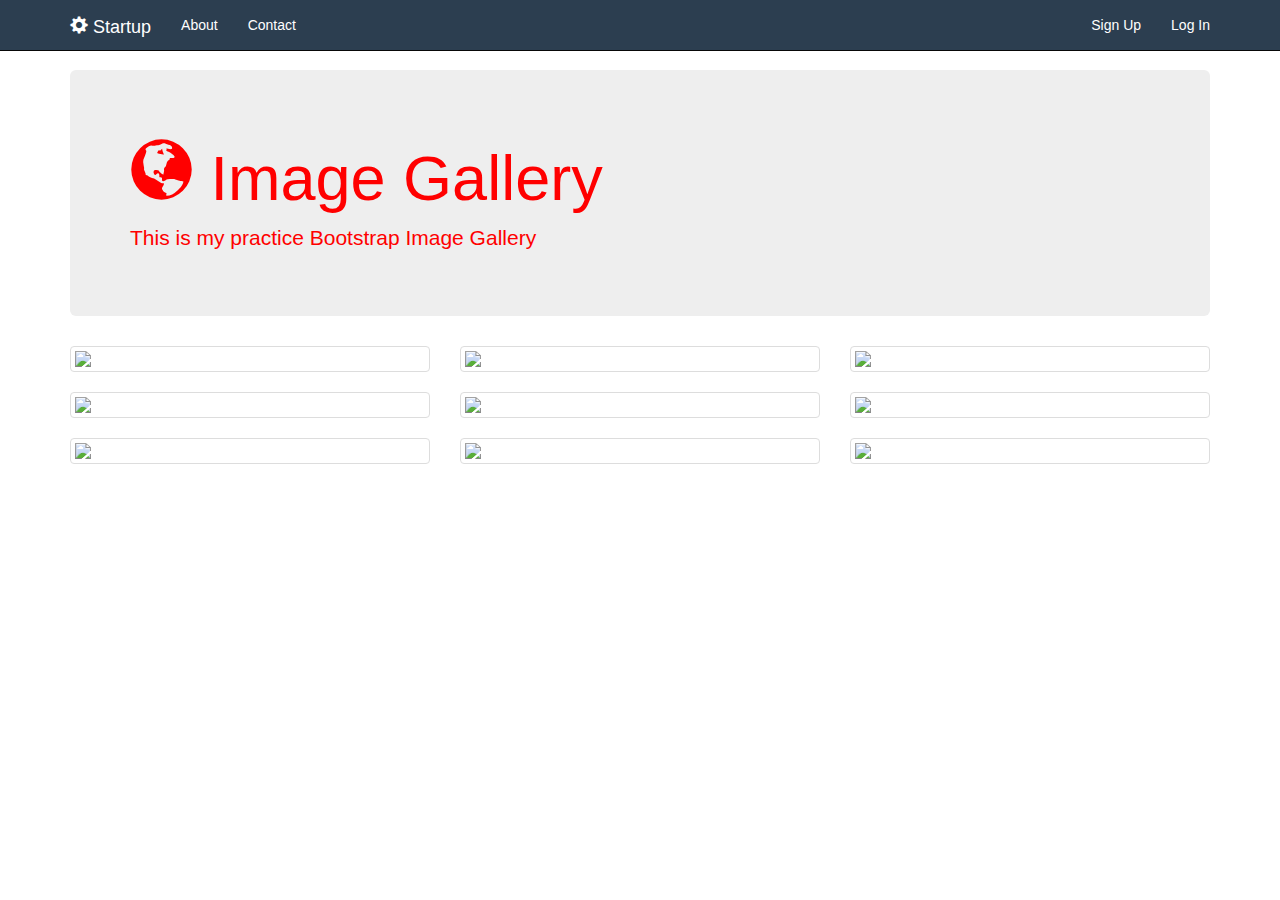
==== gallery.html @ bee4150b "reworking" ====
<!DOCTYPE html>
<html lang="">

<head>
    <meta charset="utf-8">
    <meta name="viewport" content="width=device-width, initial-scale=1.0">
    <title>Image Gallery</title>
    
    <link rel="stylesheet" href="https://maxcdn.bootstrapcdn.com/bootstrap/3.3.7/css/bootstrap.min.css" integrity="sha384-BVYiiSIFeK1dGmJRAkycuHAHRg32OmUcww7on3RYdg4Va+PmSTsz/K68vbdEjh4u" crossorigin="anonymous">
    <link rel="stylesheet" href="gallery.css">
</head>

<body>
    <nav class="navbar navbar-inverse navbar-fixed-top">
        <div class="container">
            <div class="navbar-header">
                <button type="button" class="navbar-toggle collapsed" data-toggle="collapse" data-target="#bs-nav-demo" aria-expanded="false">
        <span class="sr-only">Toggle navigation</span>
        <span class="icon-bar"></span>
        <span class="icon-bar"></span>
        <span class="icon-bar"></span>
      </button>
                <a href="#" class="navbar-brand"><span class="glyphicon glyphicon-cog" aria-hidden="true"></span> Startup</a>
            </div>
            <div class="collapse navbar-collapse" id="bs-nav-demo">
                <ul class="nav navbar-nav">
                    <li><a href="#">About</a></li>
                    <li><a href="#">Contact</a></li>
                </ul>
                <ul class="nav navbar-nav navbar-right">
                    <li><a href="#">Sign Up</a></li>
                    <li><a href="#">Log In</a></li>
                </ul>
            </div>
        </div>
    </nav>
    <div class="container">
        <div class="jumbotron">
            <h1><span class="glyphicon glyphicon-globe" aria-hidden="true"></span> Image Gallery</h1>
            <p>This is my practice Bootstrap Image Gallery</p>
        </div>

        <div class="row">
            <div class="col-lg-4 col-sm-6">
                <div class="thumbnail">
                    <img src="https://source.unsplash.com/IoGbgr8q-k8">
                </div>
            </div>
            <div class="col-lg-4 col-sm-6">
                <div class="thumbnail">
                    <img src="https://source.unsplash.com/IoGbgr8q-k8">
                </div>
            </div>
            <div class="col-lg-4 col-sm-6">
                <div class="thumbnail">
                    <img src="https://source.unsplash.com/IoGbgr8q-k8">
                </div>
            </div>
             <div class="col-lg-4 col-sm-6">
                <div class="thumbnail">
                    <img src="https://source.unsplash.com/IoGbgr8q-k8">
                </div>
            </div>
            <div class="col-lg-4 col-sm-6">
                <div class="thumbnail">
                    <img src="https://source.unsplash.com/IoGbgr8q-k8">
                </div>
            </div>
            <div class="col-lg-4 col-sm-6">
                <div class="thumbnail">
                    <img src="https://source.unsplash.com/IoGbgr8q-k8">
                </div>
            </div>
             <div class="col-lg-4 col-sm-6">
                <div class="thumbnail">
                    <img src="https://source.unsplash.com/IoGbgr8q-k8">
                </div>
            </div>
            <div class="col-lg-4 col-sm-6">
                <div class="thumbnail">
                    <img src="https://source.unsplash.com/IoGbgr8q-k8">
                </div>
            </div>
            <div class="col-lg-4 col-sm-6">
                <div class="thumbnail">
                    <img src="https://source.unsplash.com/IoGbgr8q-k8">
                </div>
            </div>
        </div>
    </div>








    <script src="https://ajax.googleapis.com/ajax/libs/jquery/3.2.1/jquery.min.js"></script>
    <script src="https://maxcdn.bootstrapcdn.com/bootstrap/3.3.7/js/bootstrap.min.js" integrity="sha384-Tc5IQib027qvyjSMfHjOMaLkfuWVxZxUPnCJA7l2mCWNIpG9mGCD8wGNIcPD7Txa" crossorigin="anonymous"></script>
</body>

</html>
---- gallery.css ----
body {
    padding-top: 70px;
}
.jumbotron {
    color: red;
}
.navbar-inverse {
   background: #2c3e50;
    
}
.navbar-inverse .navbar-nav>li>a {
    color: white;
}
.navbar-inverse .navbar-brand {
    color: white;
}
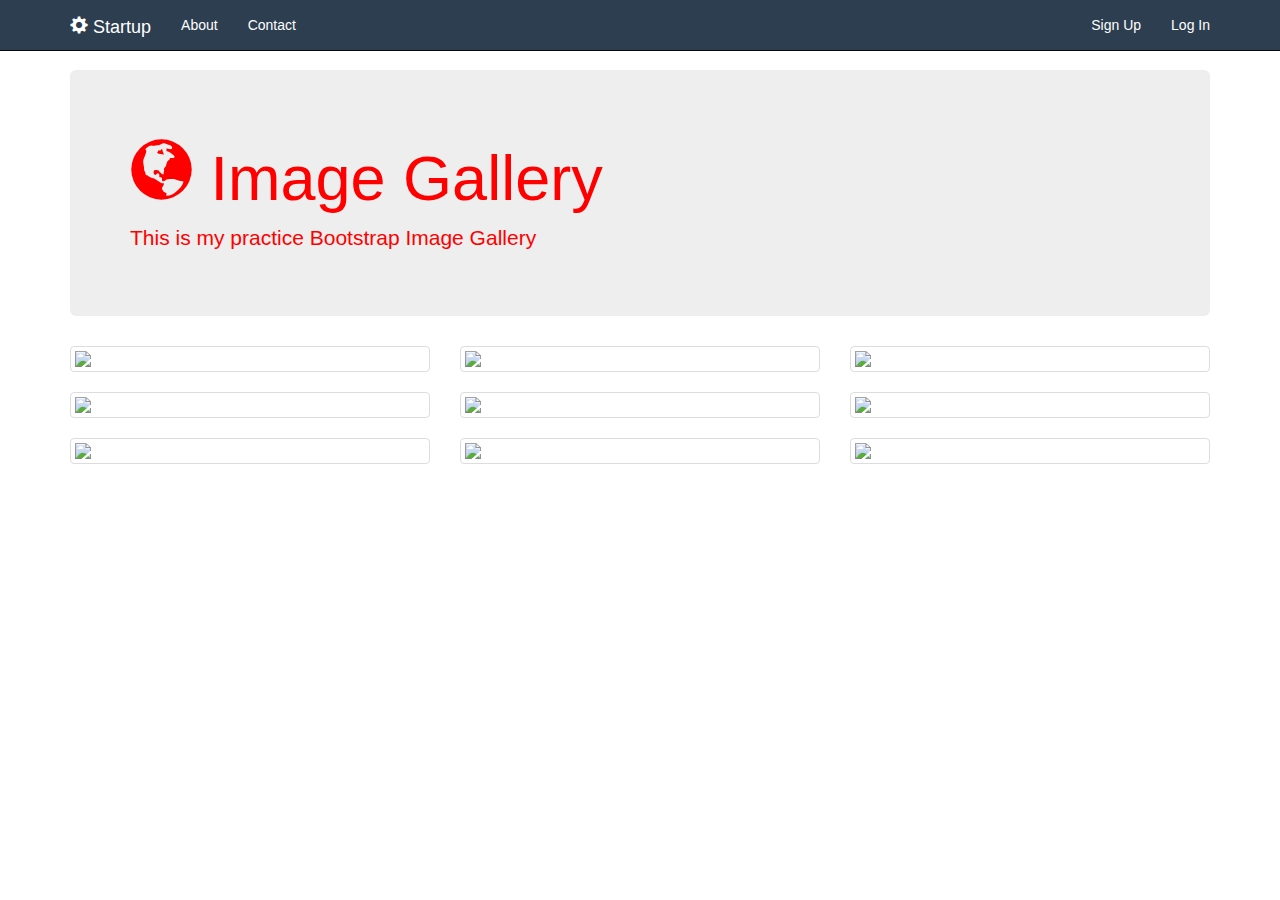
==== commit 0940885a: "modified" ====
--- a/gallery.html
+++ b/gallery.html
@@ -5,7 +5,7 @@
     <meta charset="utf-8">
     <meta name="viewport" content="width=device-width, initial-scale=1.0">
     <title>Image Gallery</title>
-    
+
     <link rel="stylesheet" href="https://maxcdn.bootstrapcdn.com/bootstrap/3.3.7/css/bootstrap.min.css" integrity="sha384-BVYiiSIFeK1dGmJRAkycuHAHRg32OmUcww7on3RYdg4Va+PmSTsz/K68vbdEjh4u" crossorigin="anonymous">
     <link rel="stylesheet" href="gallery.css">
 </head>
@@ -43,47 +43,47 @@
         <div class="row">
             <div class="col-lg-4 col-sm-6">
                 <div class="thumbnail">
-                    <img src="https://source.unsplash.com/IoGbgr8q-k8">
+                    <img src="https://source.unsplash.com/m_uzapsviM8">
                 </div>
             </div>
             <div class="col-lg-4 col-sm-6">
                 <div class="thumbnail">
-                    <img src="https://source.unsplash.com/IoGbgr8q-k8">
+                    <img src="https://source.unsplash.com/VZJMcJwUMP8">
                 </div>
             </div>
             <div class="col-lg-4 col-sm-6">
                 <div class="thumbnail">
-                    <img src="https://source.unsplash.com/IoGbgr8q-k8">
-                </div>
-            </div>
-             <div class="col-lg-4 col-sm-6">
-                <div class="thumbnail">
-                    <img src="https://source.unsplash.com/IoGbgr8q-k8">
+                    <img src="https://source.unsplash.com/1mFSRB6SBQw">
                 </div>
             </div>
             <div class="col-lg-4 col-sm-6">
                 <div class="thumbnail">
-                    <img src="https://source.unsplash.com/IoGbgr8q-k8">
+                    <img src="https://source.unsplash.com/v4ZUGlrdVAA">
                 </div>
             </div>
             <div class="col-lg-4 col-sm-6">
                 <div class="thumbnail">
-                    <img src="https://source.unsplash.com/IoGbgr8q-k8">
-                </div>
-            </div>
-             <div class="col-lg-4 col-sm-6">
-                <div class="thumbnail">
-                    <img src="https://source.unsplash.com/IoGbgr8q-k8">
+                    <img src="https://source.unsplash.com/wGfbOdBC2yI">
                 </div>
             </div>
             <div class="col-lg-4 col-sm-6">
                 <div class="thumbnail">
-                    <img src="https://source.unsplash.com/IoGbgr8q-k8">
+                    <img src="https://source.unsplash.com/BnYkT95oHHg">
                 </div>
             </div>
             <div class="col-lg-4 col-sm-6">
                 <div class="thumbnail">
-                    <img src="https://source.unsplash.com/IoGbgr8q-k8">
+                    <img src="https://source.unsplash.com/Z00K8iSWpNc">
+                </div>
+            </div>
+            <div class="col-lg-4 col-sm-6">
+                <div class="thumbnail">
+                    <img src="https://source.unsplash.com/iVguHY5hPXs">
+                </div>
+            </div>
+            <div class="col-lg-4 col-sm-6">
+                <div class="thumbnail">
+                    <img src="https://source.unsplash.com/evLIkrue9G0">
                 </div>
             </div>
         </div>
--- a/gallery.css
+++ b/gallery.css
@@ -1,16 +1,19 @@
 body {
     padding-top: 70px;
 }
+
 .jumbotron {
     color: red;
 }
+
 .navbar-inverse {
-   background: #2c3e50;
-    
+    background: #2c3e50;
 }
+
 .navbar-inverse .navbar-nav>li>a {
     color: white;
 }
+
 .navbar-inverse .navbar-brand {
     color: white;
-}+}
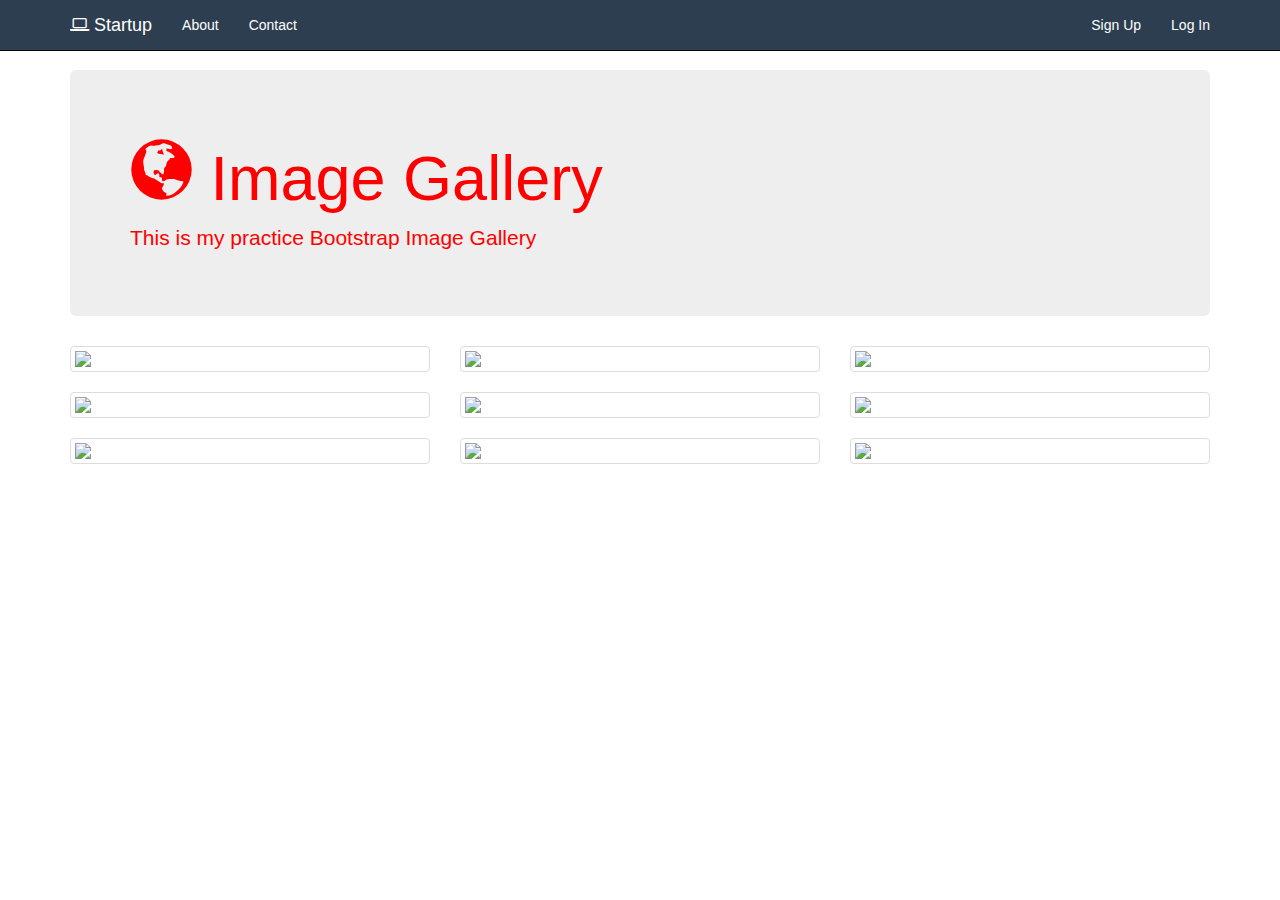
==== commit 44cc7dfa: "added landingPage.html and app.ccc" ====
--- a/gallery.html
+++ b/gallery.html
@@ -7,6 +7,7 @@
     <title>Image Gallery</title>
 
     <link rel="stylesheet" href="https://maxcdn.bootstrapcdn.com/bootstrap/3.3.7/css/bootstrap.min.css" integrity="sha384-BVYiiSIFeK1dGmJRAkycuHAHRg32OmUcww7on3RYdg4Va+PmSTsz/K68vbdEjh4u" crossorigin="anonymous">
+    <link href="https://maxcdn.bootstrapcdn.com/font-awesome/4.7.0/css/font-awesome.min.css" rel="stylesheet" integrity="sha384-wvfXpqpZZVQGK6TAh5PVlGOfQNHSoD2xbE+QkPxCAFlNEevoEH3Sl0sibVcOQVnN" crossorigin="anonymous">
     <link rel="stylesheet" href="gallery.css">
 </head>
 
@@ -20,7 +21,7 @@
         <span class="icon-bar"></span>
         <span class="icon-bar"></span>
       </button>
-                <a href="#" class="navbar-brand"><span class="glyphicon glyphicon-cog" aria-hidden="true"></span> Startup</a>
+                <a href="#" class="navbar-brand"><i class="fa fa-laptop" aria-hidden="true"></i> Startup</a>
             </div>
             <div class="collapse navbar-collapse" id="bs-nav-demo">
                 <ul class="nav navbar-nav">
@@ -83,7 +84,7 @@
             </div>
             <div class="col-lg-4 col-sm-6">
                 <div class="thumbnail">
-                    <img src="https://source.unsplash.com/evLIkrue9G0">
+                    <img src="https://source.unsplash.com/photos/C0zDWAPFT9A">
                 </div>
             </div>
         </div>
